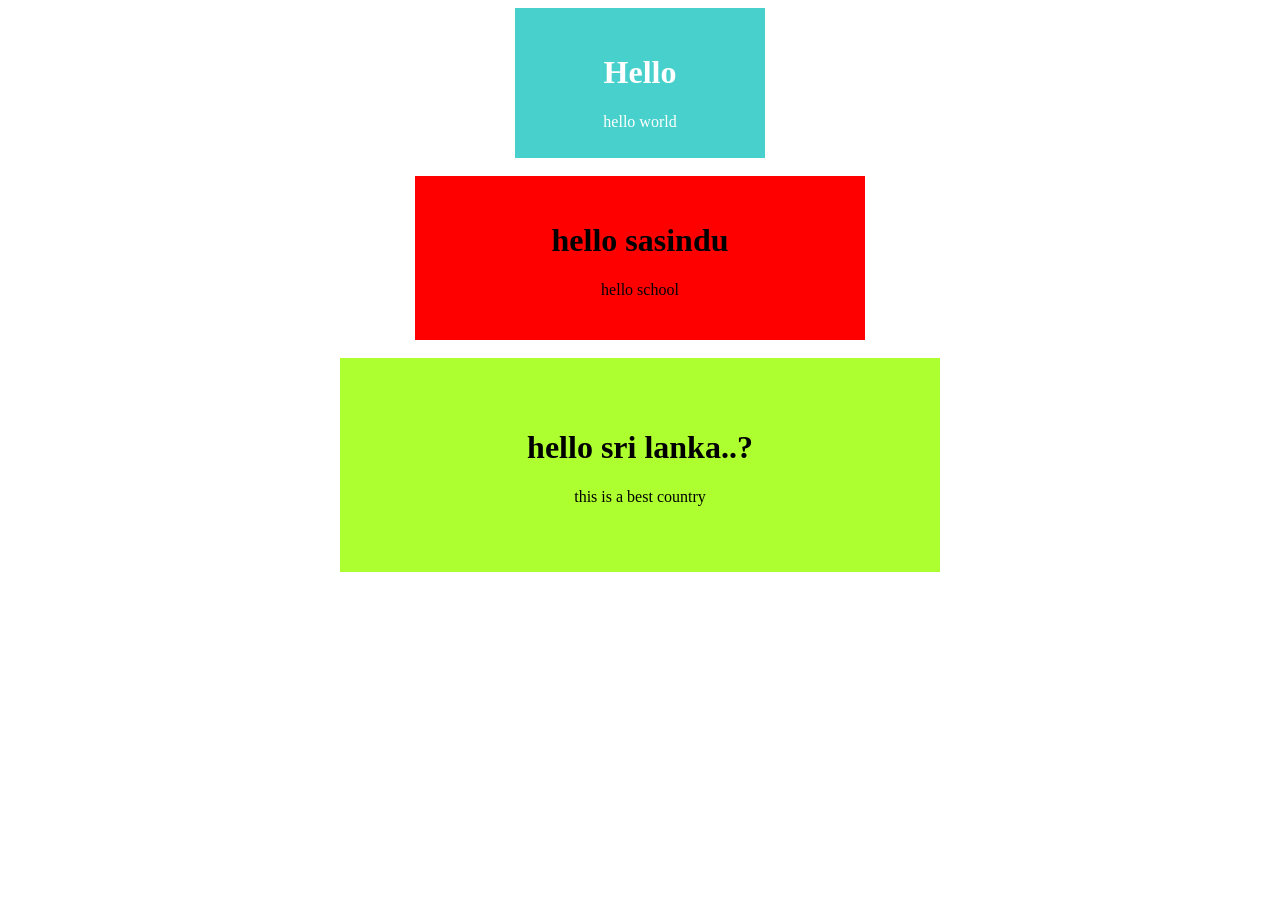
==== about.html @ 54af3bb0 "first commit" ====
<!DOCTYPE html>
<html lang="en">

<head>
    <meta charset="UTF-8">
    <meta name="viewport" content="width=device-width, initial-scale=1.0">
    <title>sasindu</title>
    <style>
        .container {
            background-color: mediumturquoise;
            width: 200px;
            height: 100px;
            padding: 25px;
            color: white;
        }

        .container-1 {
            background-color: red;
            width: 400px;
            height: 200;
            padding: 25px;
            color: black;
        }

        .container-2 {
            background-color: greenyellow;
            width: 500px;
            height: 300;
            padding: 50px;
            color: black;
        }
    </style>
</head>

<body><center>
    <div class="container">
        <h1>Hello</h1>
        <p>hello world</p>
    </div>
    <br>
    <div class="container-1">
        <h1>hello sasindu</h1>
        <p>hello school</p>
</div><br>
<div class="container-2">
    <h1>hello sri lanka..?</h1>
    <p>this is a best country</p>





</div>

</body></center>

</html>
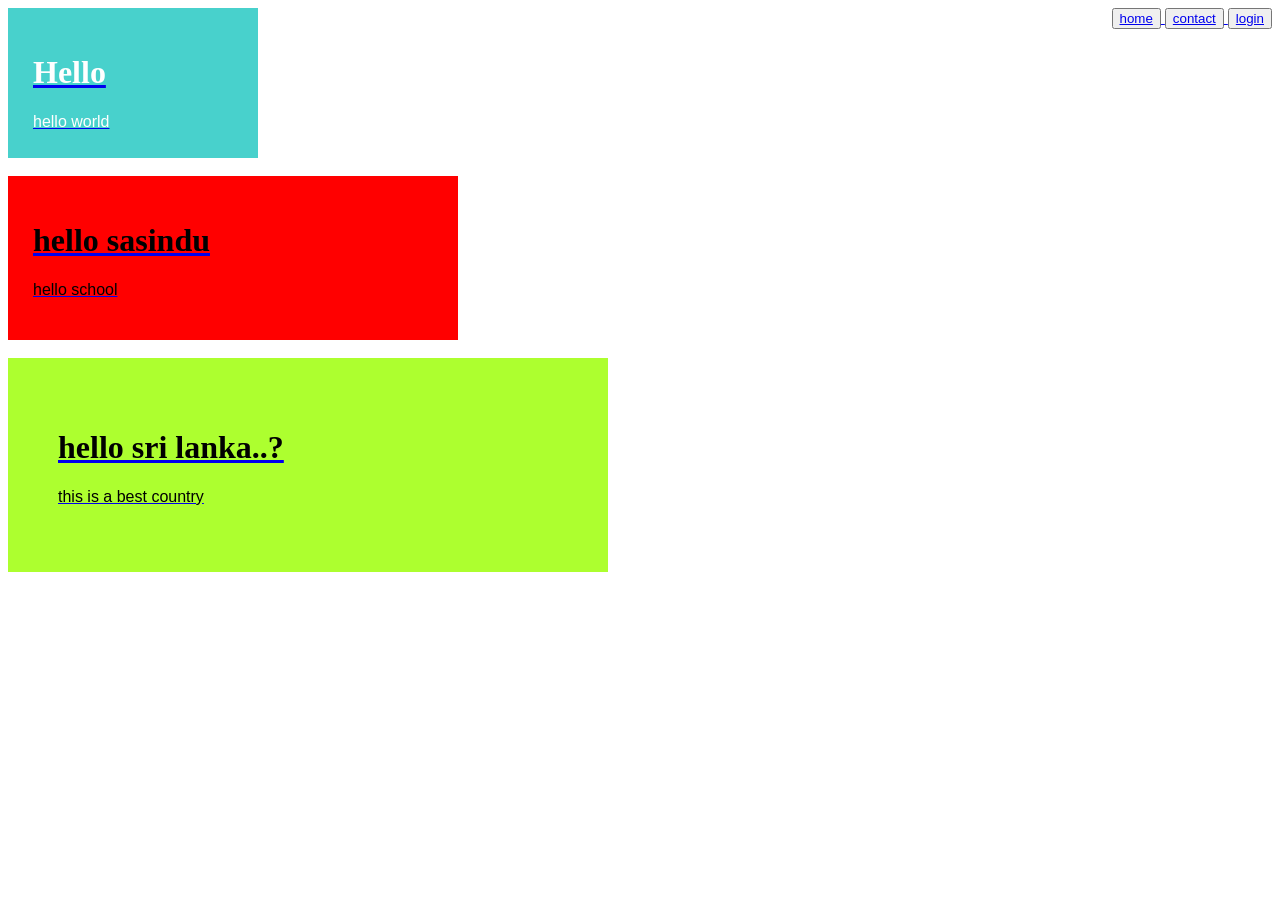
==== commit 92a6d606: "add link" ====
--- a/about.html
+++ b/about.html
@@ -5,6 +5,7 @@
     <meta charset="UTF-8">
     <meta name="viewport" content="width=device-width, initial-scale=1.0">
     <title>sasindu</title>
+    <link rel="stylesheet" href="style.css">
     <style>
         .container {
             background-color: mediumturquoise;
@@ -32,7 +33,20 @@
     </style>
 </head>
 
-<body><center>
+<body>
+    <div class="left">
+    <nav>
+        <button><a href="about.html">home</button>
+        <button><a href="index.html">contact</button>
+        <button><a href="padding.html">login</button>
+
+
+    </nav>
+    </div>
+   
+   
+
+    
     <div class="container">
         <h1>Hello</h1>
         <p>hello world</p>
@@ -52,6 +66,6 @@
 
 </div>
 
-</body></center>
+</body>
 
 </html>
--- a/style.css
+++ b/style.css
@@ -0,0 +1,63 @@
+ @import url();
+
+ p {
+     font-family: "Yuyu", sans-serif;
+
+ }
+
+ span {
+     font-weight: bold;
+ }
+
+ .ital {
+     font-style: italic;
+     font-weight: bold;
+ }
+
+
+
+ .box {
+     background-color: blue;
+ }
+
+ .currentline {
+     display: inline;
+
+ }
+
+ .newline {
+     display: inline;
+ }
+
+ .left {
+     float: right;
+
+
+ }
+
+ .wrapper {
+     text-align:left;
+ }
+
+ .wrapper-1{
+    text-align: right;
+ }
+
+ .pedding-1{
+    background-color: red;
+    width: 90px;
+ }
+
+ .pedding-2{
+    background-color: aqua;
+    widith 90px
+ }
+ .cal{
+    padding: 20px 5px 50px 10px;
+ }
+
+ .left {
+     float: right;
+
+
+ }
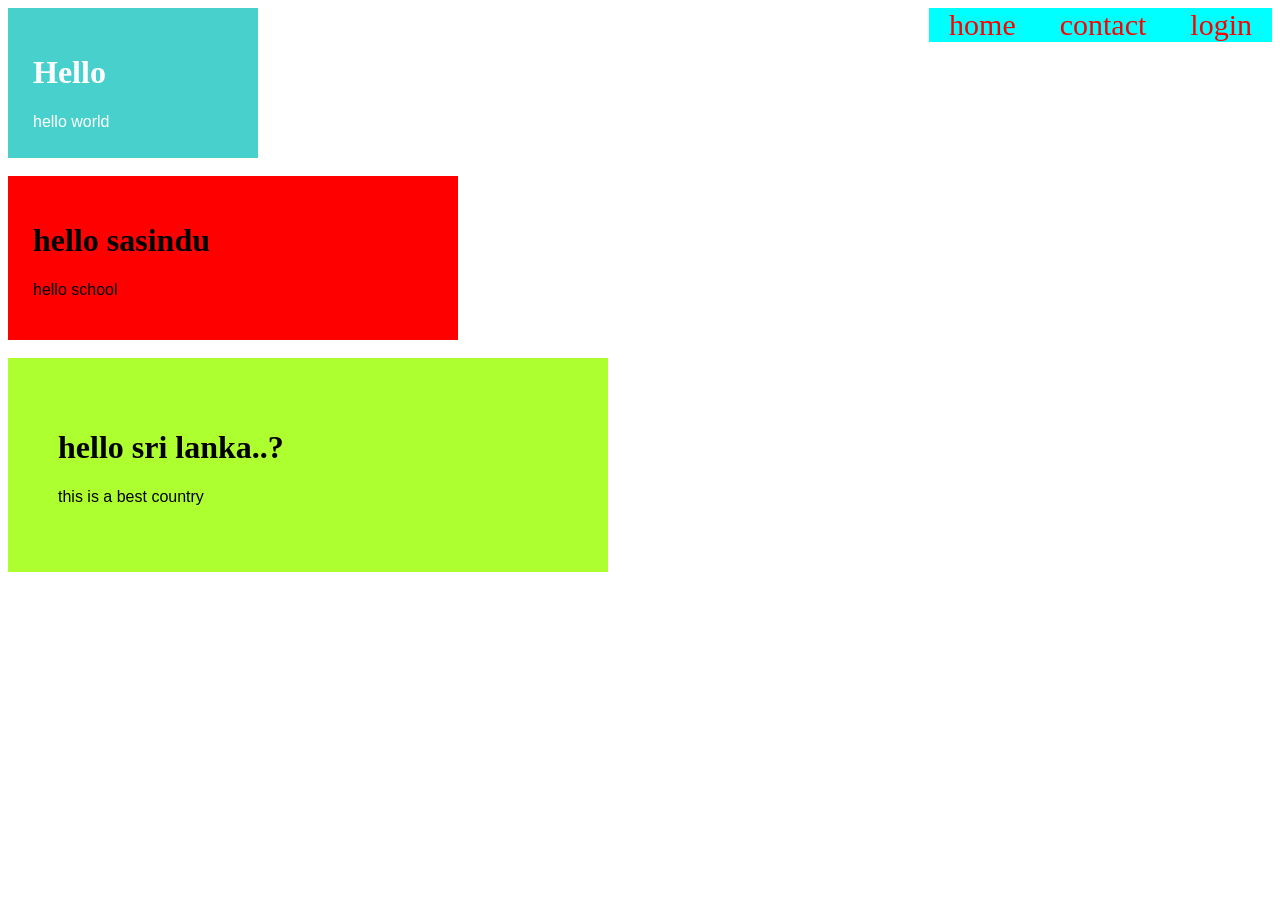
==== commit 293d5bc8: "add class" ====
--- a/about.html
+++ b/about.html
@@ -34,15 +34,15 @@
 </head>
 
 <body>
-    <div class="left">
+     <div class="left">
     <nav>
-        <button><a href="about.html">home</button>
-        <button><a href="index.html">contact</button>
-        <button><a href="padding.html">login</button>
+      <a href="about.html">home</a>
+      <a href="index.html">contact</a>
+      <a href="padding.html">login</a>
 
 
     </nav>
-    </div>
+  </div>
    
    
 
--- a/style.css
+++ b/style.css
@@ -49,7 +49,7 @@
  }
 
  .pedding-2{
-    background-color: aqua;
+   
     widith 90px
  }
  .cal{
@@ -61,3 +61,21 @@
 
 
  }
+
+ nav a{
+    font-size: 30px;
+    text-decoration: none;
+    padding: 20px;
+    color: red;
+    transition: font-size 0.5s ease;
+ }
+
+nav a:hover{
+    font-size: 50px;
+
+}
+
+.left{
+    text-align: right;
+    background-color: aqua;
+}
